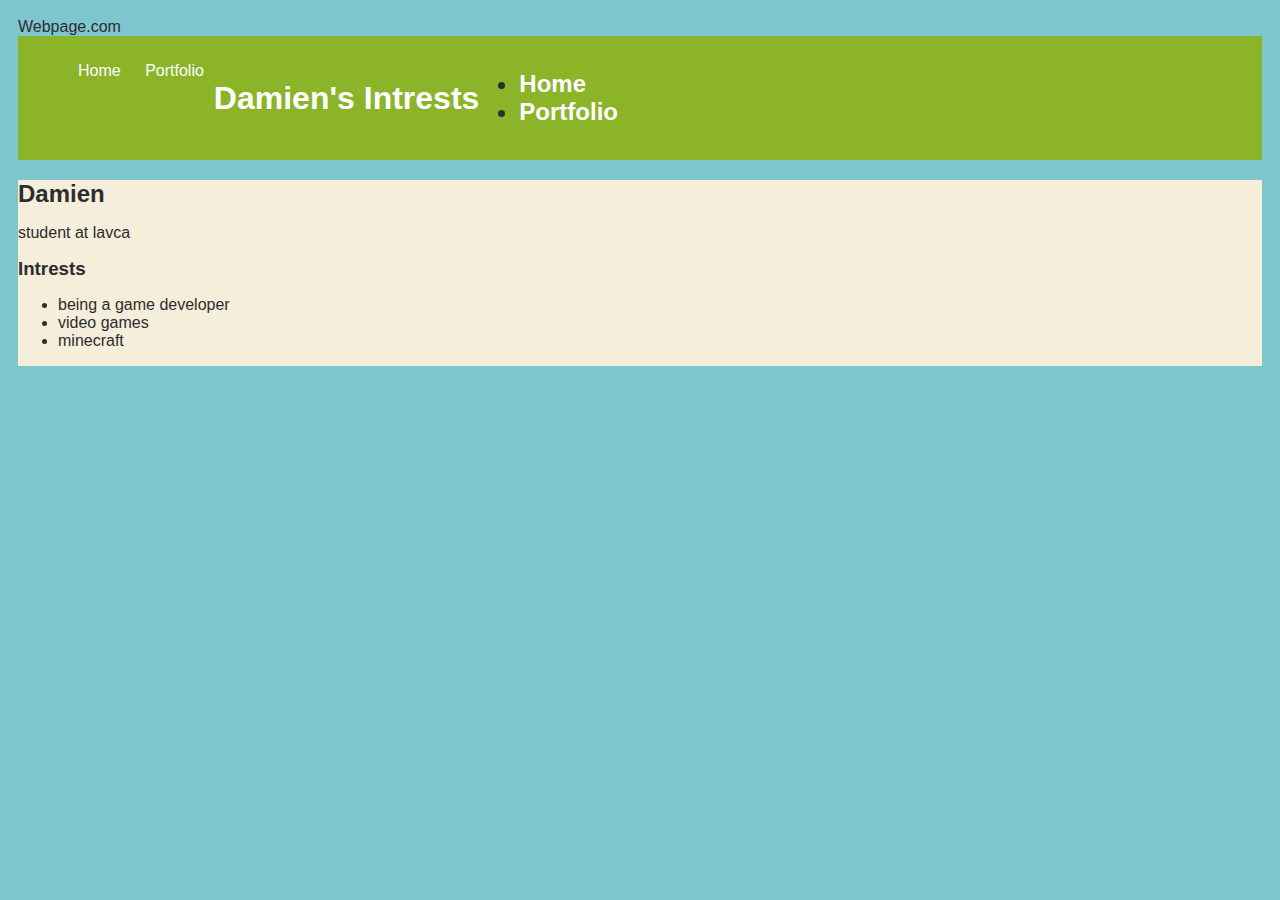
==== index.html @ d597055a "check" ====
<!DOCTYPE HTML>
<html>
	<head>
  	<style>
	body {
    	background: rgb(125, 198, 205);
    	color: rgb(45, 45, 45);
    	padding: 10px;
    	font-family: arial;
	}
	#all-contents {
    	max-width: 800px;
    	margin: auto;
	}
 
	/* navigation menu */
	nav {
    	background: rgb(139, 180, 41);
    	margin: 0 auto;
    	margin-bottom: 20px;
    	display: flex;
    	padding: 10px;
	}
	h1 {
    	display: flex;
    	align-items: center;
    	color: white;git add .
 
gi
    	flex: 1;
    	margin: 0;
	}
	#nav-ul {
        list-style-image: none;
	}
	.nav-li {
    	display: inline-block;
    	padding: 0 10px;
	}
	a {
        text-decoration: none;
    	color: #fff;
	}
 
	/* main container area beneath menu */
	main {
    	background: rgb(245, 238, 219);
    	display: flex;
	}
	.sidebar {
    	margin-right: 25px;
    	padding: 10px;
	}
	.sidebar-img {
    	width: 200px;
	}
	.content {
    	flex: 1;
    	padding: 15px;
	}
	#interests {
    	border: 4px silver ridge;
    	padding: 8px;
	}
	h2, h3 {
    	margin: 0px;
	}
</style>
 
  	<tittle> Webpage.com</tittle>
	</head>
	
	<body>
 	<!-- All content goes here -->
  	<div id="all contents">
    	<nav>
        	<ul id="nav-ul">
    	<li class="nav-li">
      	<a href="index.html"> Home </a>
    	</li>
    	<li class="nav-li">
      	<a href="portfolio.html"> Portfolio </a>
  	</li>
	</ul>
 
      	<h1> Damien's Intrests <h2>
      	<ul>
        	<li>
        	<a herf=index.html"> Home </a>
            </il>
        	<li>
            	<a href="portfolio.html"> Portfolio </a>
            </li>
      	</ul>
    	</nav>
 
    	<main>
	<!-- Sidebar section -->
	<div>
    	
  	<img scr="https://github.com/OperationSpark/first-website-hs-beta/blob/master/img/hallebot.png?raw=true">
	</div>
 
	<!-- Content section -->
	<div>
  	<h2> Damien </h2>
  	<p> student at lavca </p>
  	<!-- Interests section -->
  	<div>
    	<h3> Intrests </h3>
    	<ul>
          <li>being a game developer</li>
      	<li>video games</li>
      	<li>minecraft </li>
    	</ul>
 
   	
	</div>
</main>
 
    	</main>
	</div>
	</body>
</html>
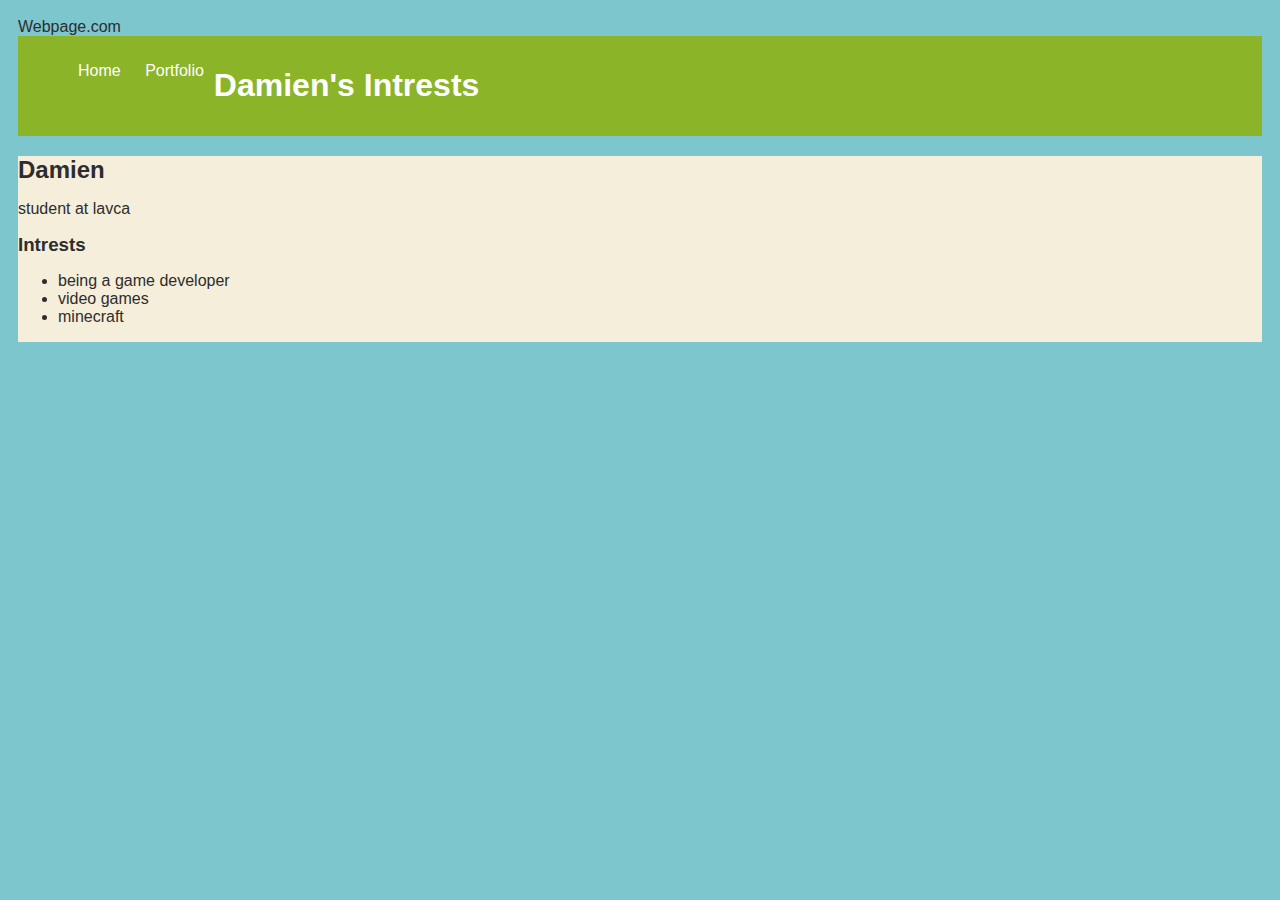
==== commit 1f537f12: "some of bounicing box" ====
--- a/index.html
+++ b/index.html
@@ -24,11 +24,11 @@
 	h1 {
     	display: flex;
     	align-items: center;
-    	color: white;git add .
+    	color: white;
  
-gi
+
     	flex: 1;
-    	margin: 0;
+    	margin: (0,1,0);
 	}
 	#nav-ul {
         list-style-image: none;
@@ -84,14 +84,7 @@
 	</ul>
  
       	<h1> Damien's Intrests <h2>
-      	<ul>
-        	<li>
-        	<a herf=index.html"> Home </a>
-            </il>
-        	<li>
-            	<a href="portfolio.html"> Portfolio </a>
-            </li>
-      	</ul>
+      	
     	</nav>
  
     	<main>
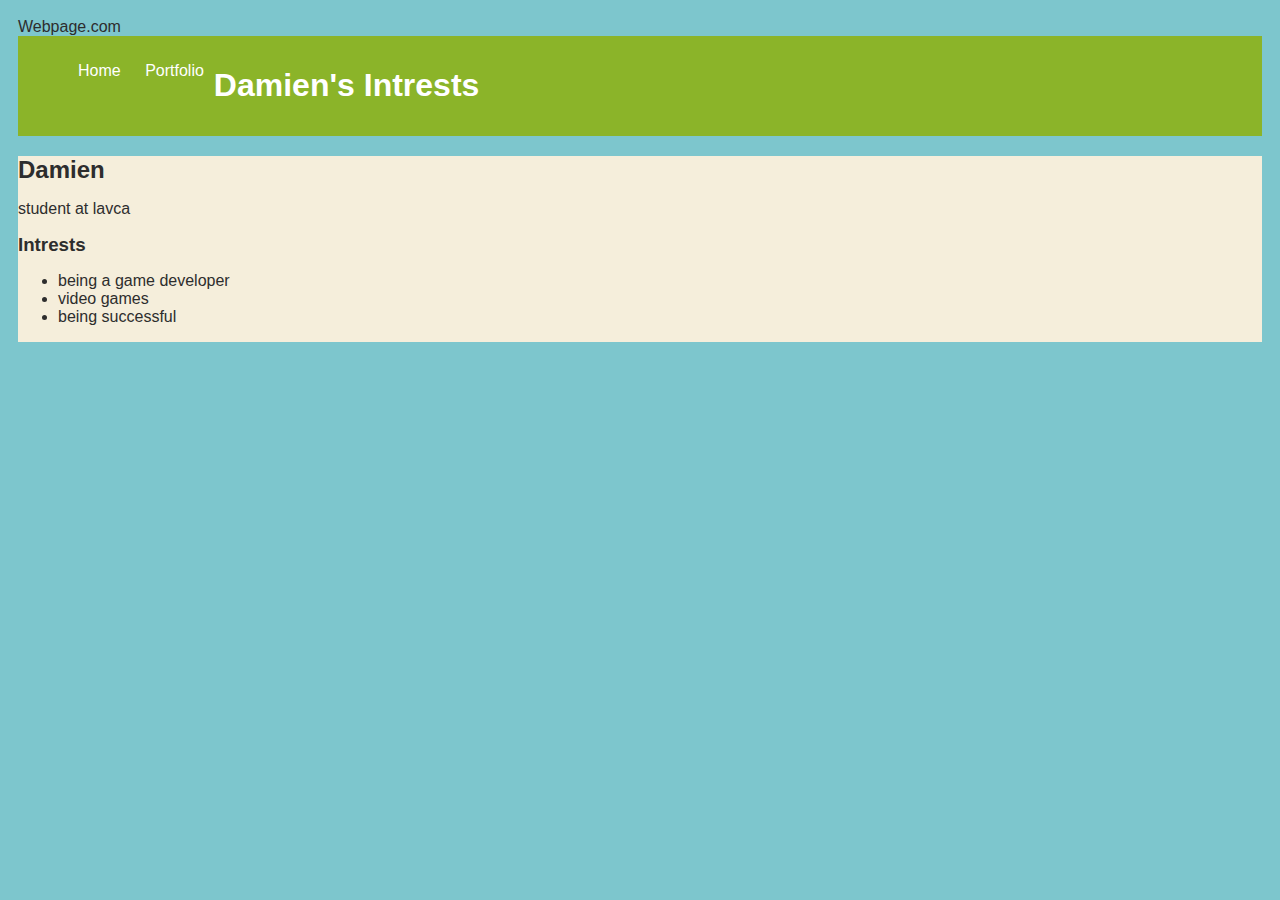
==== commit 7ce899b0: "improved bouncing box" ====
--- a/index.html
+++ b/index.html
@@ -104,7 +104,7 @@
     	<ul>
           <li>being a game developer</li>
       	<li>video games</li>
-      	<li>minecraft </li>
+      	<li> being successful</li>
     	</ul>
  
    	
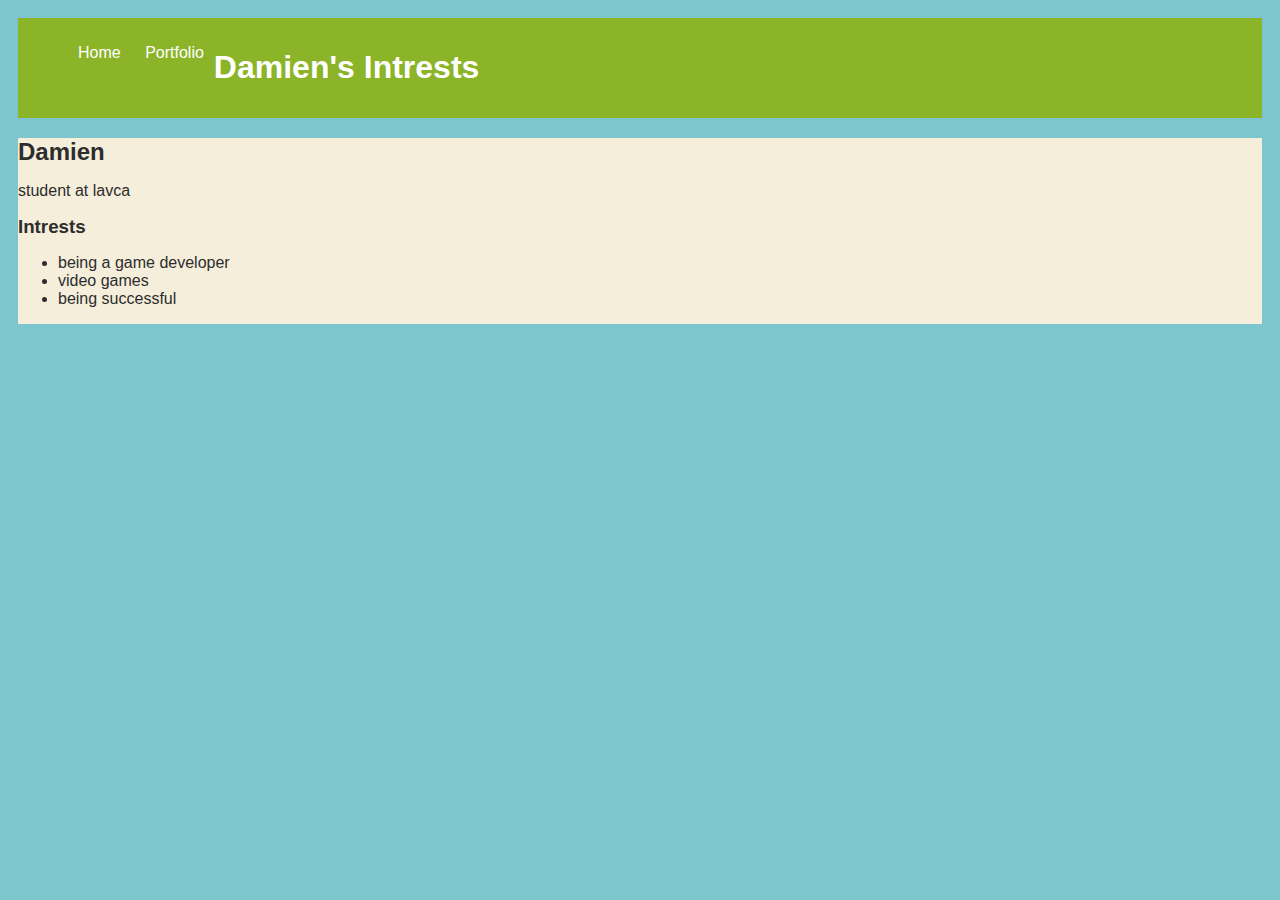
==== commit d4e3a41b: "adding ASD projects" ====
--- a/index.html
+++ b/index.html
@@ -66,9 +66,7 @@
     	margin: 0px;
 	}
 </style>
- 
-  	<tittle> Webpage.com</tittle>
-	</head>
+ 	</head>
 	
 	<body>
  	<!-- All content goes here -->
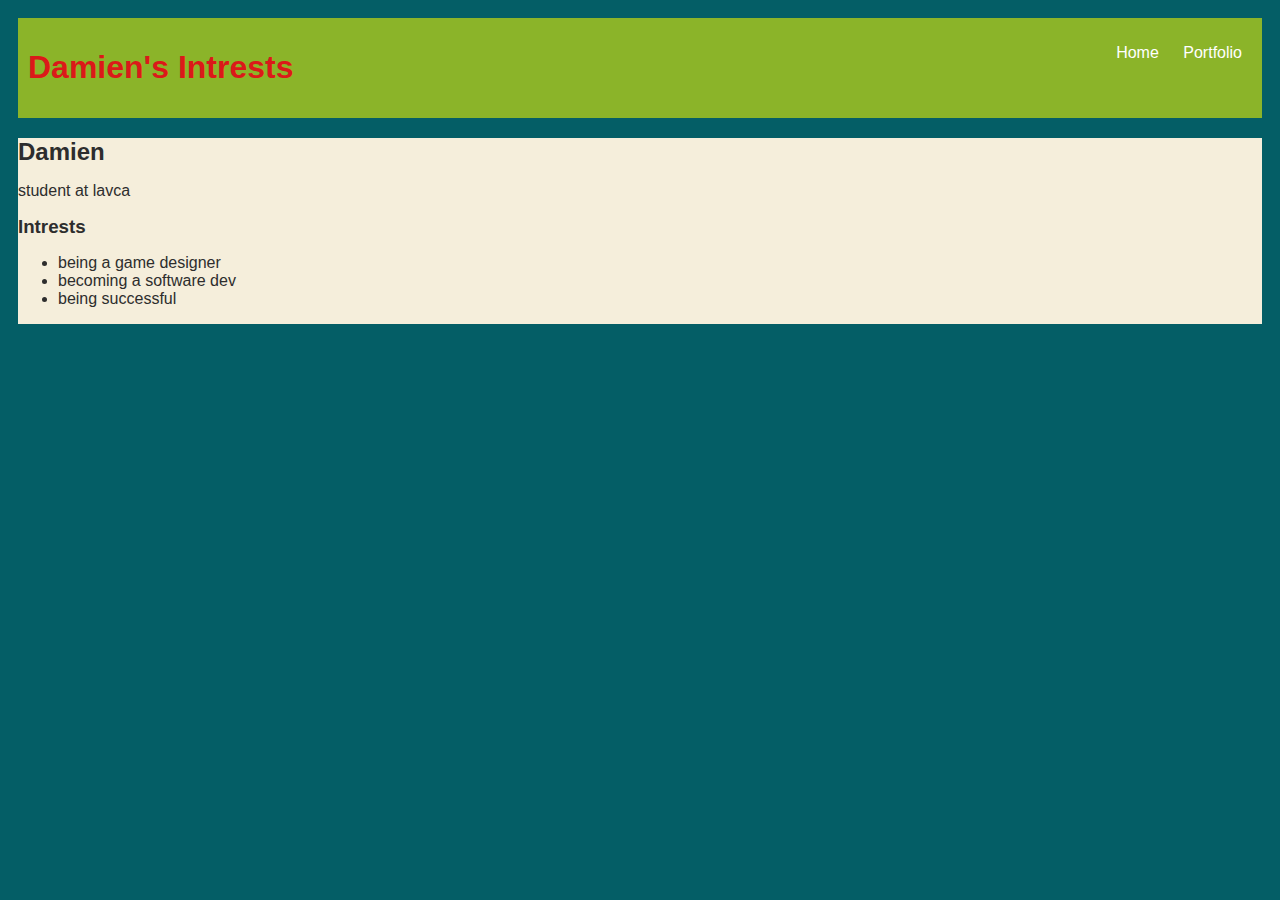
==== commit f7f0489c: "updated index" ====
--- a/index.html
+++ b/index.html
@@ -3,7 +3,7 @@
 	<head>
   	<style>
 	body {
-    	background: rgb(125, 198, 205);
+    	background: rgb(4, 94, 102);
     	color: rgb(45, 45, 45);
     	padding: 10px;
     	font-family: arial;
@@ -24,7 +24,7 @@
 	h1 {
     	display: flex;
     	align-items: center;
-    	color: white;
+    	color: rgb(219, 25, 25);
  
 
     	flex: 1;
@@ -70,8 +70,10 @@
 	
 	<body>
  	<!-- All content goes here -->
+	
   	<div id="all contents">
     	<nav>
+			<h1> Damien's Intrests <h2></h2>
         	<ul id="nav-ul">
     	<li class="nav-li">
       	<a href="index.html"> Home </a>
@@ -81,7 +83,7 @@
   	</li>
 	</ul>
  
-      	<h1> Damien's Intrests <h2>
+      	
       	
     	</nav>
  
@@ -100,8 +102,8 @@
   	<div>
     	<h3> Intrests </h3>
     	<ul>
-          <li>being a game developer</li>
-      	<li>video games</li>
+          <li>being a game designer</li>
+      	<li>becoming a software dev</li>
       	<li> being successful</li>
     	</ul>
  
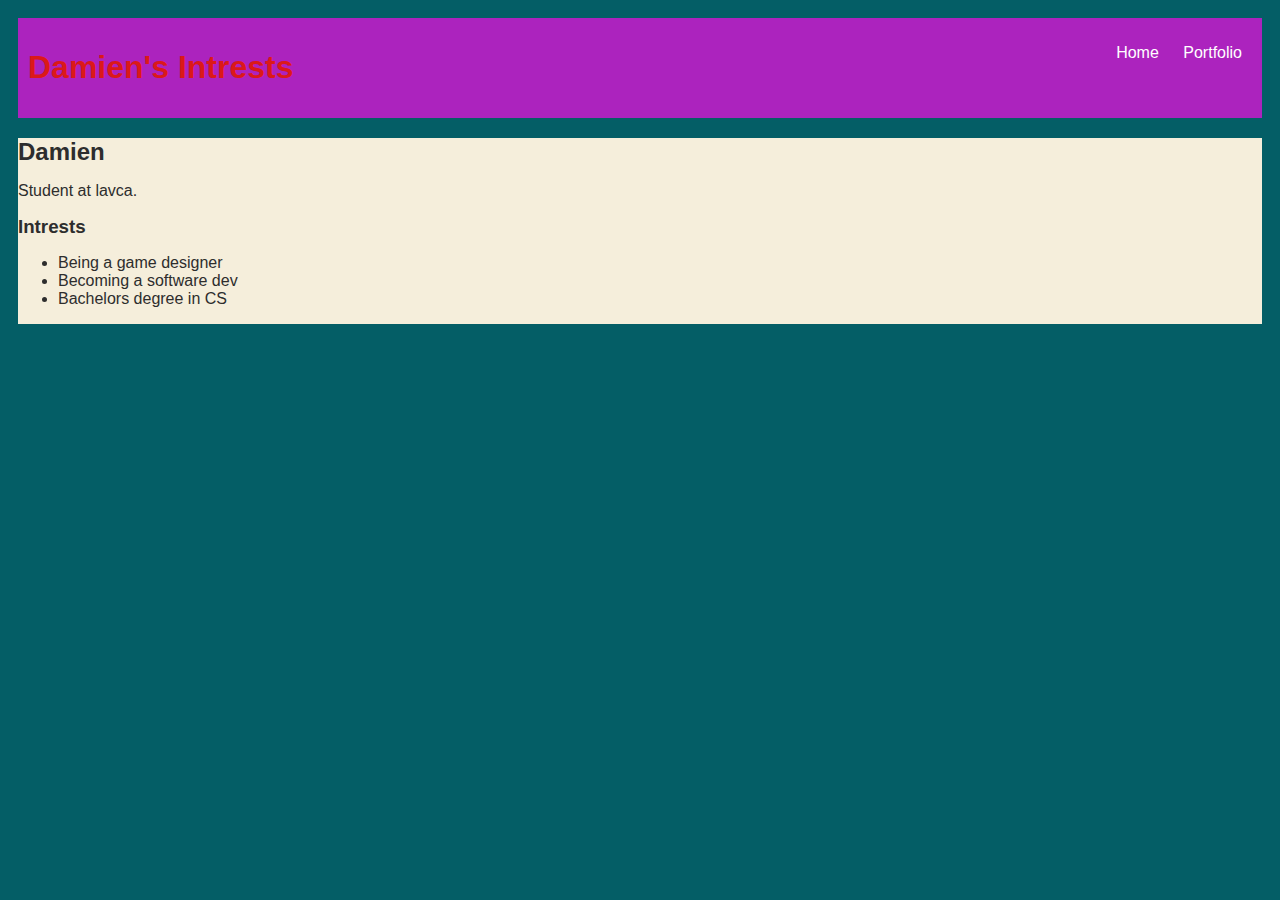
==== commit 34080951: "saving debug exercise" ====
--- a/index.html
+++ b/index.html
@@ -15,7 +15,7 @@
  
 	/* navigation menu */
 	nav {
-    	background: rgb(139, 180, 41);
+    	background: rgb(172, 35, 190);
     	margin: 0 auto;
     	margin-bottom: 20px;
     	display: flex;
@@ -97,14 +97,14 @@
 	<!-- Content section -->
 	<div>
   	<h2> Damien </h2>
-  	<p> student at lavca </p>
+  	<p> Student at lavca. </p>
   	<!-- Interests section -->
   	<div>
     	<h3> Intrests </h3>
     	<ul>
-          <li>being a game designer</li>
-      	<li>becoming a software dev</li>
-      	<li> being successful</li>
+          <li>Being a game designer</li>
+      	<li>Becoming a software dev</li>
+      	<li> Bachelors degree in CS</li>
     	</ul>
  
    	
